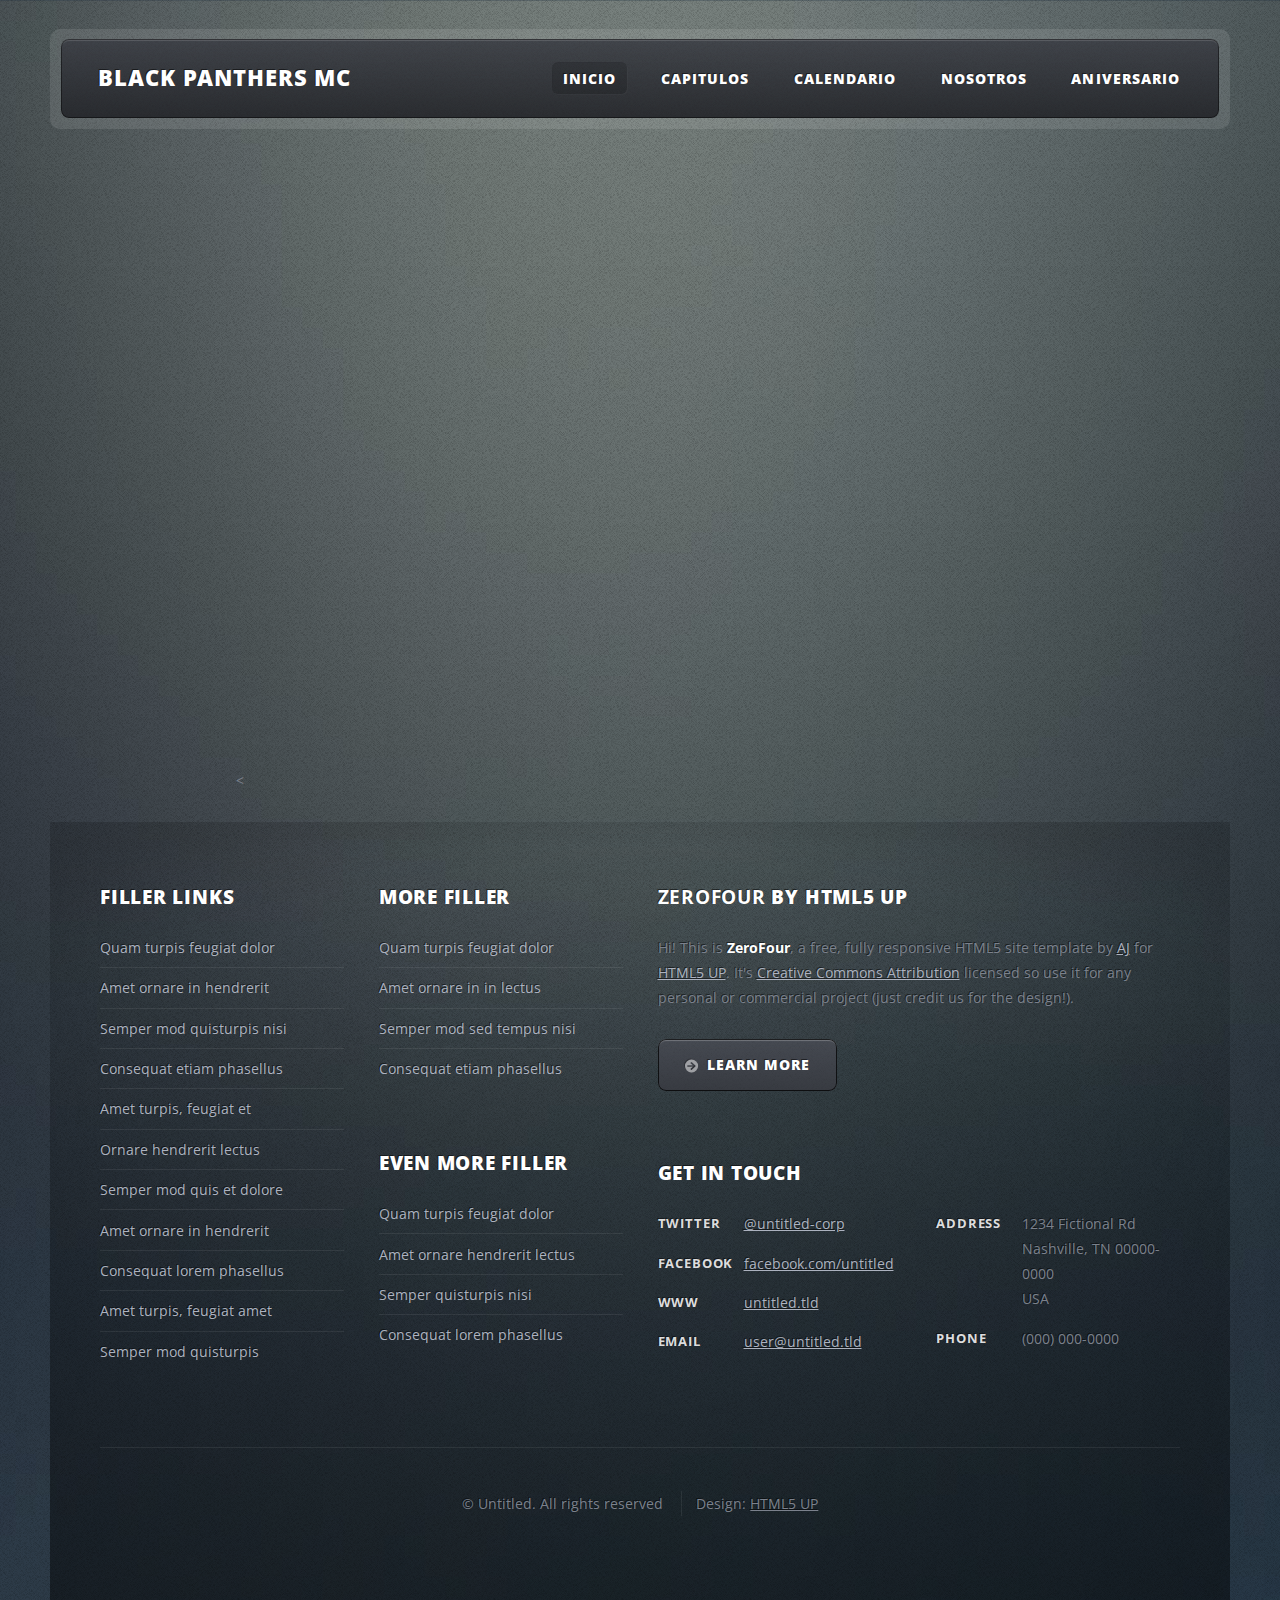
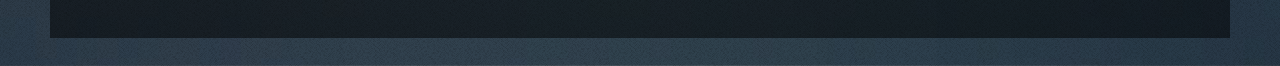
==== calendar.html @ 1bcfe1d2 "Agregando lo basico para publicar" ====
<!DOCTYPE HTML>
<!--
	ZeroFour by HTML5 UP
	html5up.net | @ajlkn
	Free for personal and commercial use under the CCA 3.0 license (html5up.net/license)
-->
<html>

<head>
    <title>Black Panthers MC</title>
    <meta charset="utf-8" />
    <meta name="viewport" content="width=device-width, initial-scale=1, user-scalable=no" />
    <link rel="stylesheet" href="assets/css/main.css" />
</head>

<body class="homepage is-preload">
    <div id="page-wrapper">

        <!-- Header -->
        <div id="header-wrapper">
            <div class="container">

                <!-- Header -->
                <header id="header">
                    <div class="inner">

                        <!-- Logo -->
                        <h1><a href="index.html" id="logo">BLACK PANTHERS MC</a></h1>

                        <!-- Nav -->
                        <nav id="nav">
                            <ul>
                                <li class="current_page_item"><a href="index.html">Inicio</a></li>
                                <li>
                                    <a href="#">Capitulos</a>
                                    <ul>
                                        <li><a href="#">Nacional</a></li>
                                        <li><a href="#">Estado de México</a></li>
                                        <li><a href="#">Jaltenco</a></li>
                                        <li><a href="#">Zumpango</a></li>
                                        <li><a href="#">Tultitlan</a></li>
                                        <li><a href="#">Cuautitlan Izcalli</a></li>
                                    </ul>
                                </li>
                                <li><a href="calendar.html">Calendario</a></li>
                                <li><a href="#">Nosotros</a></li>
                                <li><a href="#">Aniversario</a></li>
                            </ul>
                        </nav>

                    </div>
                </header>

                <!-- Banner -->
                <div id="banner">
                    <<iframe
                        src="https://calendar.google.com/calendar/embed?src=control.blackpanthersmc%40gmail.com&ctz=America%2FMexico_City"
                        style="border: 0" width="800" height="600" frameborder="0" scrolling="no"></iframe>
                </div>


                <!-- Footer Wrapper -->
                <div id="footer-wrapper">
                    <footer id="footer" class="container">
                        <div class="row">
                            <div class="col-3 col-6-medium col-12-small">

                                <!-- Links -->
                                <section>
                                    <h2>Filler Links</h2>
                                    <ul class="divided">
                                        <li><a href="#">Quam turpis feugiat dolor</a></li>
                                        <li><a href="#">Amet ornare in hendrerit </a></li>
                                        <li><a href="#">Semper mod quisturpis nisi</a></li>
                                        <li><a href="#">Consequat etiam phasellus</a></li>
                                        <li><a href="#">Amet turpis, feugiat et</a></li>
                                        <li><a href="#">Ornare hendrerit lectus</a></li>
                                        <li><a href="#">Semper mod quis et dolore</a></li>
                                        <li><a href="#">Amet ornare in hendrerit</a></li>
                                        <li><a href="#">Consequat lorem phasellus</a></li>
                                        <li><a href="#">Amet turpis, feugiat amet</a></li>
                                        <li><a href="#">Semper mod quisturpis</a></li>
                                    </ul>
                                </section>

                            </div>
                            <div class="col-3 col-6-medium col-12-small">

                                <!-- Links -->
                                <section>
                                    <h2>More Filler</h2>
                                    <ul class="divided">
                                        <li><a href="#">Quam turpis feugiat dolor</a></li>
                                        <li><a href="#">Amet ornare in in lectus</a></li>
                                        <li><a href="#">Semper mod sed tempus nisi</a></li>
                                        <li><a href="#">Consequat etiam phasellus</a></li>
                                    </ul>
                                </section>

                                <!-- Links -->
                                <section>
                                    <h2>Even More Filler</h2>
                                    <ul class="divided">
                                        <li><a href="#">Quam turpis feugiat dolor</a></li>
                                        <li><a href="#">Amet ornare hendrerit lectus</a></li>
                                        <li><a href="#">Semper quisturpis nisi</a></li>
                                        <li><a href="#">Consequat lorem phasellus</a></li>
                                    </ul>
                                </section>

                            </div>
                            <div class="col-6 col-12-medium imp-medium">

                                <!-- About -->
                                <section>
                                    <h2><strong>ZeroFour</strong> by HTML5 UP</h2>
                                    <p>Hi! This is <strong>ZeroFour</strong>, a free, fully responsive HTML5 site
                                        template by <a href="http://twitter.com/ajlkn">AJ</a> for <a
                                            href="http://html5up.net/">HTML5 UP</a>.
                                        It's <a href="http://html5up.net/license/">Creative Commons Attribution</a>
                                        licensed so use it for any personal or commercial project (just credit us
                                        for the design!).</p>
                                    <a href="#" class="button alt icon solid fa-arrow-circle-right">Learn More</a>
                                </section>

                                <!-- Contact -->
                                <section>
                                    <h2>Get in touch</h2>
                                    <div>
                                        <div class="row">
                                            <div class="col-6 col-12-small">
                                                <dl class="contact">
                                                    <dt>Twitter</dt>
                                                    <dd><a href="#">@untitled-corp</a></dd>
                                                    <dt>Facebook</dt>
                                                    <dd><a href="#">facebook.com/untitled</a></dd>
                                                    <dt>WWW</dt>
                                                    <dd><a href="#">untitled.tld</a></dd>
                                                    <dt>Email</dt>
                                                    <dd><a href="#">user@untitled.tld</a></dd>
                                                </dl>
                                            </div>
                                            <div class="col-6 col-12-small">
                                                <dl class="contact">
                                                    <dt>Address</dt>
                                                    <dd>
                                                        1234 Fictional Rd<br />
                                                        Nashville, TN 00000-0000<br />
                                                        USA
                                                    </dd>
                                                    <dt>Phone</dt>
                                                    <dd>(000) 000-0000</dd>
                                                </dl>
                                            </div>
                                        </div>
                                    </div>
                                </section>

                            </div>
                            <div class="col-12">
                                <div id="copyright">
                                    <ul class="menu">
                                        <li>&copy; Untitled. All rights reserved</li>
                                        <li>Design: <a href="http://html5up.net">HTML5 UP</a></li>
                                    </ul>
                                </div>
                            </div>
                        </div>
                    </footer>
                </div>

            </div>

            <!-- Scripts -->
            <script src="assets/js/jquery.min.js"></script>
            <script src="assets/js/jquery.dropotron.min.js"></script>
            <script src="assets/js/browser.min.js"></script>
            <script src="assets/js/breakpoints.min.js"></script>
            <script src="assets/js/util.js"></script>
            <script src="assets/js/main.js"></script>

</body>

</html>
---- assets/css/main.css ----
@import url("https://fonts.googleapis.com/css?family=Open+Sans:400,400italic,700,800");
@import url("fontawesome-all.min.css");

/*
	ZeroFour by HTML5 UP
	html5up.net | @ajlkn
	Free for personal and commercial use under the CCA 3.0 license (html5up.net/license)
*/

#containerlogo{
width: 75vw;
max-width: 500px;
min-width: 320px;
margin: auto;
}
#bpnlogo {
	width:100%;
	border-radius: 15px;
	box-shadow: 0px 3px 5px rgba(15, 15, 15, .5);
}

html, body, div, span, applet, object,
iframe, h1, h2, h3, h4, h5, h6, p, blockquote,
pre, a, abbr, acronym, address, big, cite,
code, del, dfn, em, img, ins, kbd, q, s, samp,
small, strike, strong, sub, sup, tt, var, b,
u, i, center, dl, dt, dd, ol, ul, li, fieldset,
form, label, legend, table, caption, tbody,
tfoot, thead, tr, th, td, article, aside,
canvas, details, embed, figure, figcaption,
footer, header, hgroup, menu, nav, output, ruby,
section, summary, time, mark, audio, video {
	margin: 0;
	padding: 0;
	border: 0;
	font-size: 100%;
	font: inherit;
	vertical-align: baseline;}

article, aside, details, figcaption, figure,
footer, header, hgroup, menu, nav, section {
	display: block;}

body {
	line-height: 1;
}

ol, ul {
	list-style: none;
}

blockquote, q {
	quotes: none;
}

	blockquote:before, blockquote:after, q:before, q:after {
		content: '';
		content: none;
	}

table {
	border-collapse: collapse;
	border-spacing: 0;
}

body {
	-webkit-text-size-adjust: none;
}

mark {
	background-color: transparent;
	color: inherit;
}

input::-moz-focus-inner {
	border: 0;
	padding: 0;
}

input, select, textarea {
	-moz-appearance: none;
	-webkit-appearance: none;
	-ms-appearance: none;
	appearance: none;
}

/* Basic */

	html {
		box-sizing: border-box;
	}

	*, *:before, *:after {
		box-sizing: inherit;
	}

	@-ms-viewport {
		width: device-width;
	}

	body {
		background: #303238 url("images/bg01.png");
	}

		body.is-preload * {
			-moz-transition: none !important;
			-webkit-transition: none !important;
			-ms-transition: none !important;
			transition: none !important;
			-moz-animation: none !important;
			-webkit-animation: none !important;
			-ms-animation: none !important;
			animation: none !important;
		}

	body, input, select, textarea {
		font-family: 'Open Sans', sans-serif;
		color: #7b818c;
		font-weight: 400;
		font-size: 11pt;
		line-height: 1.85em;
	}

	a {
		color: inherit;
		text-decoration: underline;
	}

		a:hover {
			text-decoration: none;
		}

	h1, h2, h3, h4, h5, h6 {
		text-transform: uppercase;
		font-weight: 800;
		letter-spacing: 0.04em;
		color: #404248;
		margin: 0 0 1em 0;
	}

	h1 a, h2 a, h3 a, h4 a, h5 a, h6 a {
		color: inherit;
		text-decoration: none;
		outline: 0;
	}

	h2 {
		font-size: 2em;
		margin: 0 0 1.5em 0;
		line-height: 1em;
	}

		h2.icon {
			line-height: 48px;
		}

			h2.icon:before {
				position: relative;
				top: 0.05em;
				margin-right: 0.5em;
				opacity: 0.25;
			}

	h3 {
		font-size: 1.35em;
		margin-top: 2em;
	}

	b, strong {
		color: #404248;
		font-weight: 700;
	}

	i, em {
		font-style: italic;
	}

	br.clear {
		clear: both;
	}

	sub {
		position: relative;
		top: 0.5em;
		font-size: 0.8em;
	}

	sup {
		position: relative;
		top: -0.5em;
		font-size: 0.8em;
	}

	hr {
		border: 0;
		border-top: solid 1px #ddd;
	}

	blockquote {
		border-left: solid 0.5em #ddd;
		padding: 1em 0 1em 2em;
		font-style: italic;
	}

	p, ul, ol, dl, table {
		margin-bottom: 2em;
	}

	.date {
		display: block;
		text-transform: uppercase;
		font-weight: 700;
		letter-spacing: 0.065em;
		font-size: 0.9em;
		color: #696969;
		margin: 0 0 0.25em 0;
	}

/* Container */

	.container {
		margin: 0 auto;
		max-width: calc(100% - 100px);
		width: 1200px;
	}

		@media screen and (max-width: 1280px) {

			.container {
				width: 100%;
			}

		}

		@media screen and (max-width: 980px) {

			.container {
				width: 100%;
			}

		}

		@media screen and (max-width: 736px) {

			.container {
				width: 100%;
				max-width: 100%;
			}

		}

/* Row */

	.row {
		display: flex;
		flex-wrap: wrap;
		box-sizing: border-box;
		align-items: stretch;
	}

		.row > * {
			box-sizing: border-box;
		}

		.row.gtr-uniform > * > :last-child {
			margin-bottom: 0;
		}

		.row.aln-left {
			justify-content: flex-start;
		}

		.row.aln-center {
			justify-content: center;
		}

		.row.aln-right {
			justify-content: flex-end;
		}

		.row.aln-top {
			align-items: flex-start;
		}

		.row.aln-middle {
			align-items: center;
		}

		.row.aln-bottom {
			align-items: flex-end;
		}

		.row > .imp {
			order: -1;
		}

		.row > .col-1 {
			width: 8.33333%;
		}

		.row > .off-1 {
			margin-left: 8.33333%;
		}

		.row > .col-2 {
			width: 16.66667%;
		}

		.row > .off-2 {
			margin-left: 16.66667%;
		}

		.row > .col-3 {
			width: 25%;
		}

		.row > .off-3 {
			margin-left: 25%;
		}

		.row > .col-4 {
			width: 33.33333%;
		}

		.row > .off-4 {
			margin-left: 33.33333%;
		}

		.row > .col-5 {
			width: 41.66667%;
		}

		.row > .off-5 {
			margin-left: 41.66667%;
		}

		.row > .col-6 {
			width: 50%;
		}

		.row > .off-6 {
			margin-left: 50%;
		}

		.row > .col-7 {
			width: 58.33333%;
		}

		.row > .off-7 {
			margin-left: 58.33333%;
		}

		.row > .col-8 {
			width: 66.66667%;
		}

		.row > .off-8 {
			margin-left: 66.66667%;
		}

		.row > .col-9 {
			width: 75%;
		}

		.row > .off-9 {
			margin-left: 75%;
		}

		.row > .col-10 {
			width: 83.33333%;
		}

		.row > .off-10 {
			margin-left: 83.33333%;
		}

		.row > .col-11 {
			width: 91.66667%;
		}

		.row > .off-11 {
			margin-left: 91.66667%;
		}

		.row > .col-12 {
			width: 100%;
		}

		.row > .off-12 {
			margin-left: 100%;
		}

		.row.gtr-0 {
			margin-top: 0px;
			margin-left: 0px;
		}

			.row.gtr-0 > * {
				padding: 0px 0 0 0px;
			}

			.row.gtr-0.gtr-uniform {
				margin-top: 0px;
			}

				.row.gtr-0.gtr-uniform > * {
					padding-top: 0px;
				}

		.row.gtr-25 {
			margin-top: -12.5px;
			margin-left: -12.5px;
		}

			.row.gtr-25 > * {
				padding: 12.5px 0 0 12.5px;
			}

			.row.gtr-25.gtr-uniform {
				margin-top: -12.5px;
			}

				.row.gtr-25.gtr-uniform > * {
					padding-top: 12.5px;
				}

		.row.gtr-50 {
			margin-top: -25px;
			margin-left: -25px;
		}

			.row.gtr-50 > * {
				padding: 25px 0 0 25px;
			}

			.row.gtr-50.gtr-uniform {
				margin-top: -25px;
			}

				.row.gtr-50.gtr-uniform > * {
					padding-top: 25px;
				}

		.row {
			margin-top: -50px;
			margin-left: -50px;
		}

			.row > * {
				padding: 50px 0 0 50px;
			}

			.row.gtr-uniform {
				margin-top: -50px;
			}

				.row.gtr-uniform > * {
					padding-top: 50px;
				}

		.row.gtr-150 {
			margin-top: -75px;
			margin-left: -75px;
		}

			.row.gtr-150 > * {
				padding: 75px 0 0 75px;
			}

			.row.gtr-150.gtr-uniform {
				margin-top: -75px;
			}

				.row.gtr-150.gtr-uniform > * {
					padding-top: 75px;
				}

		.row.gtr-200 {
			margin-top: -100px;
			margin-left: -100px;
		}

			.row.gtr-200 > * {
				padding: 100px 0 0 100px;
			}

			.row.gtr-200.gtr-uniform {
				margin-top: -100px;
			}

				.row.gtr-200.gtr-uniform > * {
					padding-top: 100px;
				}

		@media screen and (max-width: 1280px) {

			.row {
				display: flex;
				flex-wrap: wrap;
				box-sizing: border-box;
				align-items: stretch;
			}

				.row > * {
					box-sizing: border-box;
				}

				.row.gtr-uniform > * > :last-child {
					margin-bottom: 0;
				}

				.row.aln-left {
					justify-content: flex-start;
				}

				.row.aln-center {
					justify-content: center;
				}

				.row.aln-right {
					justify-content: flex-end;
				}

				.row.aln-top {
					align-items: flex-start;
				}

				.row.aln-middle {
					align-items: center;
				}

				.row.aln-bottom {
					align-items: flex-end;
				}

				.row > .imp-large {
					order: -1;
				}

				.row > .col-1-large {
					width: 8.33333%;
				}

				.row > .off-1-large {
					margin-left: 8.33333%;
				}

				.row > .col-2-large {
					width: 16.66667%;
				}

				.row > .off-2-large {
					margin-left: 16.66667%;
				}

				.row > .col-3-large {
					width: 25%;
				}

				.row > .off-3-large {
					margin-left: 25%;
				}

				.row > .col-4-large {
					width: 33.33333%;
				}

				.row > .off-4-large {
					margin-left: 33.33333%;
				}

				.row > .col-5-large {
					width: 41.66667%;
				}

				.row > .off-5-large {
					margin-left: 41.66667%;
				}

				.row > .col-6-large {
					width: 50%;
				}

				.row > .off-6-large {
					margin-left: 50%;
				}

				.row > .col-7-large {
					width: 58.33333%;
				}

				.row > .off-7-large {
					margin-left: 58.33333%;
				}

				.row > .col-8-large {
					width: 66.66667%;
				}

				.row > .off-8-large {
					margin-left: 66.66667%;
				}

				.row > .col-9-large {
					width: 75%;
				}

				.row > .off-9-large {
					margin-left: 75%;
				}

				.row > .col-10-large {
					width: 83.33333%;
				}

				.row > .off-10-large {
					margin-left: 83.33333%;
				}

				.row > .col-11-large {
					width: 91.66667%;
				}

				.row > .off-11-large {
					margin-left: 91.66667%;
				}

				.row > .col-12-large {
					width: 100%;
				}

				.row > .off-12-large {
					margin-left: 100%;
				}

				.row.gtr-0 {
					margin-top: 0px;
					margin-left: 0px;
				}

					.row.gtr-0 > * {
						padding: 0px 0 0 0px;
					}

					.row.gtr-0.gtr-uniform {
						margin-top: 0px;
					}

						.row.gtr-0.gtr-uniform > * {
							padding-top: 0px;
						}

				.row.gtr-25 {
					margin-top: -8.75px;
					margin-left: -8.75px;
				}

					.row.gtr-25 > * {
						padding: 8.75px 0 0 8.75px;
					}

					.row.gtr-25.gtr-uniform {
						margin-top: -8.75px;
					}

						.row.gtr-25.gtr-uniform > * {
							padding-top: 8.75px;
						}

				.row.gtr-50 {
					margin-top: -17.5px;
					margin-left: -17.5px;
				}

					.row.gtr-50 > * {
						padding: 17.5px 0 0 17.5px;
					}

					.row.gtr-50.gtr-uniform {
						margin-top: -17.5px;
					}

						.row.gtr-50.gtr-uniform > * {
							padding-top: 17.5px;
						}

				.row {
					margin-top: -35px;
					margin-left: -35px;
				}

					.row > * {
						padding: 35px 0 0 35px;
					}

					.row.gtr-uniform {
						margin-top: -35px;
					}

						.row.gtr-uniform > * {
							padding-top: 35px;
						}

				.row.gtr-150 {
					margin-top: -52.5px;
					margin-left: -52.5px;
				}

					.row.gtr-150 > * {
						padding: 52.5px 0 0 52.5px;
					}

					.row.gtr-150.gtr-uniform {
						margin-top: -52.5px;
					}

						.row.gtr-150.gtr-uniform > * {
							padding-top: 52.5px;
						}

				.row.gtr-200 {
					margin-top: -70px;
					margin-left: -70px;
				}

					.row.gtr-200 > * {
						padding: 70px 0 0 70px;
					}

					.row.gtr-200.gtr-uniform {
						margin-top: -70px;
					}

						.row.gtr-200.gtr-uniform > * {
							padding-top: 70px;
						}

		}

		@media screen and (max-width: 980px) {

			.row {
				display: flex;
				flex-wrap: wrap;
				box-sizing: border-box;
				align-items: stretch;
			}

				.row > * {
					box-sizing: border-box;
				}

				.row.gtr-uniform > * > :last-child {
					margin-bottom: 0;
				}

				.row.aln-left {
					justify-content: flex-start;
				}

				.row.aln-center {
					justify-content: center;
				}

				.row.aln-right {
					justify-content: flex-end;
				}

				.row.aln-top {
					align-items: flex-start;
				}

				.row.aln-middle {
					align-items: center;
				}

				.row.aln-bottom {
					align-items: flex-end;
				}

				.row > .imp-medium {
					order: -1;
				}

				.row > .col-1-medium {
					width: 8.33333%;
				}

				.row > .off-1-medium {
					margin-left: 8.33333%;
				}

				.row > .col-2-medium {
					width: 16.66667%;
				}

				.row > .off-2-medium {
					margin-left: 16.66667%;
				}

				.row > .col-3-medium {
					width: 25%;
				}

				.row > .off-3-medium {
					margin-left: 25%;
				}

				.row > .col-4-medium {
					width: 33.33333%;
				}

				.row > .off-4-medium {
					margin-left: 33.33333%;
				}

				.row > .col-5-medium {
					width: 41.66667%;
				}

				.row > .off-5-medium {
					margin-left: 41.66667%;
				}

				.row > .col-6-medium {
					width: 50%;
				}

				.row > .off-6-medium {
					margin-left: 50%;
				}

				.row > .col-7-medium {
					width: 58.33333%;
				}

				.row > .off-7-medium {
					margin-left: 58.33333%;
				}

				.row > .col-8-medium {
					width: 66.66667%;
				}

				.row > .off-8-medium {
					margin-left: 66.66667%;
				}

				.row > .col-9-medium {
					width: 75%;
				}

				.row > .off-9-medium {
					margin-left: 75%;
				}

				.row > .col-10-medium {
					width: 83.33333%;
				}

				.row > .off-10-medium {
					margin-left: 83.33333%;
				}

				.row > .col-11-medium {
					width: 91.66667%;
				}

				.row > .off-11-medium {
					margin-left: 91.66667%;
				}

				.row > .col-12-medium {
					width: 100%;
				}

				.row > .off-12-medium {
					margin-left: 100%;
				}

				.row.gtr-0 {
					margin-top: 0px;
					margin-left: 0px;
				}

					.row.gtr-0 > * {
						padding: 0px 0 0 0px;
					}

					.row.gtr-0.gtr-uniform {
						margin-top: 0px;
					}

						.row.gtr-0.gtr-uniform > * {
							padding-top: 0px;
						}

				.row.gtr-25 {
					margin-top: -12.5px;
					margin-left: -12.5px;
				}

					.row.gtr-25 > * {
						padding: 12.5px 0 0 12.5px;
					}

					.row.gtr-25.gtr-uniform {
						margin-top: -12.5px;
					}

						.row.gtr-25.gtr-uniform > * {
							padding-top: 12.5px;
						}

				.row.gtr-50 {
					margin-top: -25px;
					margin-left: -25px;
				}

					.row.gtr-50 > * {
						padding: 25px 0 0 25px;
					}

					.row.gtr-50.gtr-uniform {
						margin-top: -25px;
					}

						.row.gtr-50.gtr-uniform > * {
							padding-top: 25px;
						}

				.row {
					margin-top: -50px;
					margin-left: -50px;
				}

					.row > * {
						padding: 50px 0 0 50px;
					}

					.row.gtr-uniform {
						margin-top: -50px;
					}

						.row.gtr-uniform > * {
							padding-top: 50px;
						}

				.row.gtr-150 {
					margin-top: -75px;
					margin-left: -75px;
				}

					.row.gtr-150 > * {
						padding: 75px 0 0 75px;
					}

					.row.gtr-150.gtr-uniform {
						margin-top: -75px;
					}

						.row.gtr-150.gtr-uniform > * {
							padding-top: 75px;
						}

				.row.gtr-200 {
					margin-top: -100px;
					margin-left: -100px;
				}

					.row.gtr-200 > * {
						padding: 100px 0 0 100px;
					}

					.row.gtr-200.gtr-uniform {
						margin-top: -100px;
					}

						.row.gtr-200.gtr-uniform > * {
							padding-top: 100px;
						}

		}

		@media screen and (max-width: 736px) {

			.row {
				display: flex;
				flex-wrap: wrap;
				box-sizing: border-box;
				align-items: stretch;
			}

				.row > * {
					box-sizing: border-box;
				}

				.row.gtr-uniform > * > :last-child {
					margin-bottom: 0;
				}

				.row.aln-left {
					justify-content: flex-start;
				}

				.row.aln-center {
					justify-content: center;
				}

				.row.aln-right {
					justify-content: flex-end;
				}

				.row.aln-top {
					align-items: flex-start;
				}

				.row.aln-middle {
					align-items: center;
				}

				.row.aln-bottom {
					align-items: flex-end;
				}

				.row > .imp-small {
					order: -1;
				}

				.row > .col-1-small {
					width: 8.33333%;
				}

				.row > .off-1-small {
					margin-left: 8.33333%;
				}

				.row > .col-2-small {
					width: 16.66667%;
				}

				.row > .off-2-small {
					margin-left: 16.66667%;
				}

				.row > .col-3-small {
					width: 25%;
				}

				.row > .off-3-small {
					margin-left: 25%;
				}

				.row > .col-4-small {
					width: 33.33333%;
				}

				.row > .off-4-small {
					margin-left: 33.33333%;
				}

				.row > .col-5-small {
					width: 41.66667%;
				}

				.row > .off-5-small {
					margin-left: 41.66667%;
				}

				.row > .col-6-small {
					width: 50%;
				}

				.row > .off-6-small {
					margin-left: 50%;
				}

				.row > .col-7-small {
					width: 58.33333%;
				}

				.row > .off-7-small {
					margin-left: 58.33333%;
				}

				.row > .col-8-small {
					width: 66.66667%;
				}

				.row > .off-8-small {
					margin-left: 66.66667%;
				}

				.row > .col-9-small {
					width: 75%;
				}

				.row > .off-9-small {
					margin-left: 75%;
				}

				.row > .col-10-small {
					width: 83.33333%;
				}

				.row > .off-10-small {
					margin-left: 83.33333%;
				}

				.row > .col-11-small {
					width: 91.66667%;
				}

				.row > .off-11-small {
					margin-left: 91.66667%;
				}

				.row > .col-12-small {
					width: 100%;
				}

				.row > .off-12-small {
					margin-left: 100%;
				}

				.row.gtr-0 {
					margin-top: 0px;
					margin-left: 0px;
				}

					.row.gtr-0 > * {
						padding: 0px 0 0 0px;
					}

					.row.gtr-0.gtr-uniform {
						margin-top: 0px;
					}

						.row.gtr-0.gtr-uniform > * {
							padding-top: 0px;
						}

				.row.gtr-25 {
					margin-top: -2.5px;
					margin-left: -2.5px;
				}

					.row.gtr-25 > * {
						padding: 2.5px 0 0 2.5px;
					}

					.row.gtr-25.gtr-uniform {
						margin-top: -2.5px;
					}

						.row.gtr-25.gtr-uniform > * {
							padding-top: 2.5px;
						}

				.row.gtr-50 {
					margin-top: -5px;
					margin-left: -5px;
				}

					.row.gtr-50 > * {
						padding: 5px 0 0 5px;
					}

					.row.gtr-50.gtr-uniform {
						margin-top: -5px;
					}

						.row.gtr-50.gtr-uniform > * {
							padding-top: 5px;
						}

				.row {
					margin-top: -10px;
					margin-left: -10px;
				}

					.row > * {
						padding: 10px 0 0 10px;
					}

					.row.gtr-uniform {
						margin-top: -10px;
					}

						.row.gtr-uniform > * {
							padding-top: 10px;
						}

				.row.gtr-150 {
					margin-top: -15px;
					margin-left: -15px;
				}

					.row.gtr-150 > * {
						padding: 15px 0 0 15px;
					}

					.row.gtr-150.gtr-uniform {
						margin-top: -15px;
					}

						.row.gtr-150.gtr-uniform > * {
							padding-top: 15px;
						}

				.row.gtr-200 {
					margin-top: -20px;
					margin-left: -20px;
				}

					.row.gtr-200 > * {
						padding: 20px 0 0 20px;
					}

					.row.gtr-200.gtr-uniform {
						margin-top: -20px;
					}

						.row.gtr-200.gtr-uniform > * {
							padding-top: 20px;
						}

		}

/* Section/Article */

	section, article {
		margin-bottom: 5em;
	}

	section > :last-child,
	article > :last-child,
	section:last-child,
	article:last-child {
		margin-bottom: 0;
	}

	header {
		margin: 0 0 2em 0;
	}

		header h2, header h3 {
			margin: 0 0 0.25em 0;
		}

		header p {
			display: block;
			text-transform: uppercase;
			font-weight: 700;
			letter-spacing: 0.065em;
			font-size: 0.9em;
			color: #696969;
			margin: 0;
		}

			header p strong {
				color: #404248;
				font-weight: 800;
			}

	footer {
		margin: 2.5em 0 0 0;
	}

	header.major {
		border-bottom: solid 1px #dbdbdb;
		margin: 0 0 3em 0;
	}

		header.major:after {
			content: '';
			display: block;
			border-top: solid 1px #dbdbdb;
			height: 8px;
		}

		header.major h2, header.major h3 {
			margin: 0 0 1.2em 0;
		}

		header.major p {
			margin: 0 0 1.5em 0;
			position: relative;
			top: -1em;
		}

/* Forms */

	form label {
		display: block;
		text-transform: uppercase;
		font-weight: 800;
		letter-spacing: 0.04em;
		color: #404248;
		margin: 0 0 1em 0;
		font-size: 0.8em;
	}

	form input[type="text"],
	form input[type="email"],
	form input[type="password"],
	form select,
	form textarea {
		-webkit-appearance: none;
		display: block;
		width: 100%;
		border-radius: 8px;
		border: solid 1px #eee;
	}

	form input[type="text"]:focus,
	form input[type="email"]:focus,
	form input[type="password"]:focus,
	form select:focus,
	form textarea:focus {
		box-shadow: 0 0 2px 1px #4091bf;
	}

	form input[type="text"],
	form input[type="email"],
	form input[type="password"] {
		line-height: 3em;
		padding: 0 1em;
	}

	form select {
		line-height: 3em;
		padding: 0 1em;
	}

	form textarea {
		min-height: 9em;
		padding: 1em;
	}

	form ::-webkit-input-placeholder,
	form :-moz-placeholder,
	form ::-moz-placeholder,
	form :-ms-input-placeholder {
		color: #555 !important;
	}

	form ::-moz-focus-inner {
		border: 0;
	}

/* Tables */

	table {
		width: 100%;
	}

		table.default {
			width: 100%;
		}

			table.default tr {
				border-top: solid 1px #eee;
			}

				table.default tr:first-child {
					border-top: 0;
				}

			table.default td {
				padding: 0.5em 1em 0.5em 1em;
			}

			table.default th {
				text-align: left;
				padding: 0.5em 1em 0.5em 1em;
				text-transform: uppercase;
				font-weight: 800;
				letter-spacing: 0.04em;
				margin: 0 0 1em 0;
				font-size: 0.8em;
			}

			table.default thead {
				background: #404248;
				color: #fff;
			}

/* Image */

	.image {
		position: relative;
		display: inline-block;
	}

		.image img {
			display: block;
			width: 100%;
			border-radius: 8px;
		}

		.image:before {
			content: '';
			display: block;
			position: absolute;
			left: 0;
			top: 0;
			background: url("images/bg01.png");
			width: 100%;
			height: 100%;
			opacity: 0.75;
		}

		.image.fit {
			display: block;
			width: 100%;
		}

		.image.featured {
			display: block;
			width: 100%;
			margin: 0 0 2.5em 0;
		}

		.image.left {
			float: left;
			margin: 0 2em 2em 0;
		}

		.image.centered {
			display: block;
			margin: 0 0 2.5em 0;
		}

			.image.centered img {
				margin: 0 auto;
				width: auto;
			}

/* Button */

	input[type="button"],
	input[type="submit"],
	input[type="reset"],
	button,
	.button {
		background-image: -moz-linear-gradient(top, rgba(0, 0, 0, 0), rgba(0, 0, 0, 0.2)), url("images/bg02.png");
		background-image: -webkit-linear-gradient(top, rgba(0, 0, 0, 0), rgba(0, 0, 0, 0.2)), url("images/bg02.png");
		background-image: -ms-linear-gradient(top, rgba(0, 0, 0, 0), rgba(0, 0, 0, 0.2)), url("images/bg02.png");
		background-image: linear-gradient(top, rgba(0, 0, 0, 0), rgba(0, 0, 0, 0.2)), url("images/bg02.png");
		-moz-transition: background-color 0.2s ease-in-out;
		-webkit-transition: background-color 0.2s ease-in-out;
		-ms-transition: background-color 0.2s ease-in-out;
		transition: background-color 0.2s ease-in-out;
		-webkit-appearance: none;
		position: relative;
		display: inline-block;
		background-color: #4091bf;
		border-radius: 8px;
		box-shadow: inset 0px 0px 0px 1px rgba(0, 0, 0, 0.35), inset 0px 2px 1px 0px rgba(255, 255, 255, 0.35);
		text-shadow: -1px -1px 0 rgba(0, 0, 0, 0.5);
		color: #fff !important;
		text-decoration: none;
		text-transform: uppercase;
		font-weight: 800;
		font-size: 0.95em;
		letter-spacing: 0.075em;
		padding: 1em 2em;
		outline: 0;
		border: 0;
		white-space: nowrap;
		cursor: pointer;
	}

		input[type="button"].icon:before,
		input[type="submit"].icon:before,
		input[type="reset"].icon:before,
		button.icon:before,
		.button.icon:before {
			opacity: 0.5;
			margin-right: 0.5em;
			position: relative;
			top: 0.05em;
		}

		input[type="button"]:hover,
		input[type="submit"]:hover,
		input[type="reset"]:hover,
		button:hover,
		.button:hover {
			background-color: #50a1cf;
		}

		input[type="button"]:active,
		input[type="submit"]:active,
		input[type="reset"]:active,
		button:active,
		.button:active {
			background-color: #3081af;
		}

		input[type="button"].medium,
		input[type="submit"].medium,
		input[type="reset"].medium,
		button.medium,
		.button.medium {
			font-size: 1.25em;
			padding: 1em 2.25em;
		}

		input[type="button"].large,
		input[type="submit"].large,
		input[type="reset"].large,
		button.large,
		.button.large {
			font-size: 1.5em;
			padding: 1em 2.25em;
		}

		input[type="button"].alt,
		input[type="submit"].alt,
		input[type="reset"].alt,
		button.alt,
		.button.alt {
			background-color: #464a52;
		}

			input[type="button"].alt:hover,
			input[type="submit"].alt:hover,
			input[type="reset"].alt:hover,
			button.alt:hover,
			.button.alt:hover {
				background-color: #565a62;
			}

			input[type="button"].alt:active,
			input[type="submit"].alt:active,
			input[type="reset"].alt:active,
			button.alt:active,
			.button.alt:active {
				background-color: #363a42;
			}

/* List */

	dl.contact dt {
		display: block;
		text-transform: uppercase;
		font-weight: 700;
		letter-spacing: 0.065em;
		font-size: 0.9em;
		color: #696969;
		float: left;
		width: 6em;
	}

	dl.contact dd {
		margin: 0 0 1em 6em;
	}

	ul.default {
		list-style: disc;
		padding-left: 1em;
	}

		ul.default li {
			padding-left: 0.5em;
		}

	ul.actions li {
		display: inline-block;
		padding: 0 0 0 0.25em;
		margin: 0 0 0 0.25em;
	}

		ul.actions li:first-child {
			margin-left: 0;
			padding-left: 0;
		}

	ul.menu li {
		border-left: solid 1px #eee;
		display: inline-block;
		padding: 0 0 0 1em;
		margin: 0 0 0 1em;
	}

		ul.menu li:first-child {
			border-left: 0;
			margin-left: 0;
			padding-left: 0;
		}

	ul.divided li {
		border-top: solid 1px #eee;
		padding: 0.5em 0 0 0;
		margin: 0.5em 0 0 0;
	}

		ul.divided li:first-child {
			border-top: 0 !important;
			padding-top: 0 !important;
			margin-top: 0 !important;
		}

	ol.default {
		list-style: decimal;
		padding-left: 1.25em;
	}

		ol.default li {
			padding-left: 0.25em;
		}

/* Box */

	.box.excerpt {
		position: relative;
		overflow: hidden;
	}

		.box.excerpt header {
			margin: 0 0 1em 0;
		}

		.box.excerpt .image, .box.excerpt p {
			margin-bottom: 0;
		}

	.box.feature1 {
		text-align: center;
	}

		.box.feature1 header {
			margin-bottom: 3em;
		}

			.box.feature1 header.first h2 {
				font-size: 2.5em;
			}

			.box.feature1 header.first p {
				font-size: 1.2em;
			}

			.box.feature1 header.second {
				position: relative;
				display: inline-block;
				text-align: left;
				margin: 0 auto;
				white-space: nowrap;
				left: 24px;
			}

				.box.feature1 header.second p {
					line-height: 1em;
				}

				.box.feature1 header.second:before {
					font-size: 48px;
					position: absolute;
					right: 100%;
					margin-right: 18px;
					opacity: 0.5;
					bottom: -4px;
				}

	.box.feature2 {
		text-align: center;
	}

	.box.article-list article {
		border-bottom: solid 1px #dbdbdb;
		margin: 0 0 2.75em 0;
		padding: 0 0 2.75em 0;
	}

		.box.article-list article:last-child {
			border-bottom: 0;
			margin-bottom: 0;
			padding-bottom: 0;
		}

/* Icons */

	.icon {
		text-decoration: none;
		text-decoration: none;
	}

		.icon:before {
			-moz-osx-font-smoothing: grayscale;
			-webkit-font-smoothing: antialiased;
			display: inline-block;
			font-style: normal;
			font-variant: normal;
			text-rendering: auto;
			line-height: 1;
			text-transform: none !important;
			font-family: 'Font Awesome 5 Free';
			font-weight: 400;
		}

		.icon.solid:before {
			font-weight: 900;
		}

		.icon.brands:before {
			font-family: 'Font Awesome 5 Brands';
		}

		.icon > .label {
			display: none;
		}

/* Nav */

	#nav {
		position: absolute;
		right: 2em;
		top: 0;
		line-height: 5.5em;
	}

		#nav > ul > li {
			float: left;
			padding: 0 0.8em 0 0.8em;
		}

			#nav > ul > li > a, #nav > ul > li > span {
				color: #fff;
				text-decoration: none;
				text-transform: uppercase;
				font-weight: 800;
				font-size: 0.95em;
				letter-spacing: 0.075em;
				padding: 0.5em 0.8em 0.5em 0.8em;
				border-radius: 6px;
				outline: 0;
			}

			#nav > ul > li.active > a,
			#nav > ul > li.current_page_item > a,
			#nav > ul > li.active > span,
			#nav > ul > li.current_page_item > span {
				background: rgba(0, 0, 0, 0.15);
				box-shadow: inset 1px 1px 0px 0px rgba(0, 0, 0, 0.025), 1px 1px 0px 0px rgba(255, 255, 255, 0.025);
			}

			#nav > ul > li:last-child {
				padding-right: 0;
			}

			#nav > ul > li > ul {
				display: none;
			}

	.dropotron {
		background-image: -moz-linear-gradient(top, rgba(0, 0, 0, 0.35), rgba(0, 0, 0, 0)), url("images/bg02.png");
		background-image: -webkit-linear-gradient(top, rgba(0, 0, 0, 0.35), rgba(0, 0, 0, 0)), url("images/bg02.png");
		background-image: -ms-linear-gradient(top, rgba(0, 0, 0, 0.35), rgba(0, 0, 0, 0)), url("images/bg02.png");
		background-image: linear-gradient(top, rgba(0, 0, 0, 0.35), rgba(0, 0, 0, 0)), url("images/bg02.png");
		position: relative;
		background-color: #3B3E45;
		background-color: rgba(59, 62, 69, 0.9);
		border-radius: 8px;
		box-shadow: inset 0px 0px 0px 1px rgba(0, 0, 0, 0.5), inset 0px 0px 0px 2px rgba(255, 255, 255, 0.075), inset 0px 2px 1px 0px rgba(255, 255, 255, 0.2), 0px 2px 14px 0px rgba(0, 0, 0, 0.4);
		text-shadow: -1px -1px 0 rgba(0, 0, 0, 0.5);
		padding: 1.5em;
		line-height: 2.5em;
		min-width: 15em;
	}

		.dropotron.level-0 {
			border-top-left-radius: 0;
			border-top-right-radius: 0;
			margin-top: -2px;
			box-shadow: inset 0px 0px 0px 1px rgba(0, 0, 0, 0.5), inset 0px 0px 0px 2px rgba(255, 255, 255, 0.075), 0px 2px 14px 0px rgba(0, 0, 0, 0.4);
		}

		.dropotron a, .dropotron span {
			color: #aaa;
			text-decoration: none;
			text-transform: uppercase;
			font-weight: 800;
			font-size: 0.8em;
			letter-spacing: 0.075em;
			outline: 0;
		}

		.dropotron li:hover > a, .dropotron li:hover > span {
			color: #fff;
		}

/* Banner */

	#banner {
		text-align: center;
		width: 940px;
		margin: 0 auto;
		overflow: hidden;
		padding: 2em 0 2em 0;
	}

		#banner h2 {
			border: solid 1px rgba(255, 255, 255, 0.25);
			border-left: 0;
			border-right: 0;
			color: #fff;
			color: rgba(255, 255, 255, 0.75);
			font-size: 2.35em;
			font-weight: 700;
			line-height: 1.3em;
			margin: 0 0 0.5em 0;
		}

			#banner h2 strong {
				font-weight: 800;
				color: inherit;
			}

			#banner h2:before {
				content: '';
				display: block;
				border-top: solid 1px;
				border-color: #888;
				border-color: rgba(255, 255, 255, 0.25);
				margin: 10px 0 0.25em 0;
			}

			#banner h2:after {
				content: '';
				display: block;
				border-bottom: solid 1px;
				border-color: #888;
				border-color: rgba(255, 255, 255, 0.25);
				margin: 0.25em 0 5px 0;
			}

		#banner p {
			text-transform: uppercase;
			color: #fff;
			color: rgba(255, 255, 255, 0.75);
			font-size: 1.5em;
			font-weight: 700;
			line-height: 1.3em;
			letter-spacing: 0.04em;
			float: left;
			text-align: right;
			width: 60%;
			line-height: 1.5em;
			margin: 0;
		}

/* Sidebar */

	#sidebar h2 {
		font-size: 1.5em;
	}

/* Wrappers */

	#header-wrapper {
		background: url("images/bg01.png"), url("../../images/header.jpg");
		background-position: top left, center center;
		background-size: auto, cover;
		padding: 3em 0;
	}

	#main-wrapper {
		background: #fff;
	}

	#footer-wrapper {
		background-image: -moz-linear-gradient(top, rgba(0, 0, 0, 0), rgba(0, 0, 0, 0.5)), url("images/bg03.png"), url("images/bg02.png");
		background-image: -webkit-linear-gradient(top, rgba(0, 0, 0, 0), rgba(0, 0, 0, 0.5)), url("images/bg03.png"), url("images/bg02.png");
		background-image: -ms-linear-gradient(top, rgba(0, 0, 0, 0), rgba(0, 0, 0, 0.5)), url("images/bg03.png"), url("images/bg02.png");
		background-image: linear-gradient(top, rgba(0, 0, 0, 0), rgba(0, 0, 0, 0.5)), url("images/bg03.png"), url("images/bg02.png");
		position: relative;
		background-repeat: repeat-x, no-repeat, repeat;
		background-size: 100% 100%, 100% 15em, auto auto;
		background-position: top left, top center, top left;
		padding: 7em 0 7em 0;
	}

	.wrapper {
		padding: 7em 0 7em 0;
	}

		.wrapper > .inner {
			position: relative;
			z-index: 2;
		}

		.wrapper.style1 {
			position: relative;
			text-shadow: 1px 1px 0 #fff;
			background-color: #fff;
			background-image: url("images/bg03.png"), url("images/bg04.png"), url("images/bg02.png");
			background-repeat: no-repeat, no-repeat, repeat;
			background-size: 100% 15em, 100% 15em, auto auto;
			background-position: top center, bottom center, top left;
		}

		.wrapper.style3 {
			position: relative;
			text-shadow: 1px 1px 0 #fff;
			background-color: #fff;
			background-image: url("images/bg03.png"), url("images/bg02.png");
			background-repeat: no-repeat, repeat;
			background-size: 100% 15em, auto auto;
			background-position: top center, top left;
		}

/* Header */

	#header {
		position: relative;
		border-radius: 10px;
		background: rgba(255, 255, 255, 0.1);
		padding: 0.75em;
		margin-bottom: 0;
	}

		#header .inner {
			background-image: -moz-linear-gradient(top, rgba(0, 0, 0, 0), rgba(0, 0, 0, 0.35)), url("images/bg02.png");
			background-image: -webkit-linear-gradient(top, rgba(0, 0, 0, 0), rgba(0, 0, 0, 0.35)), url("images/bg02.png");
			background-image: -ms-linear-gradient(top, rgba(0, 0, 0, 0), rgba(0, 0, 0, 0.35)), url("images/bg02.png");
			background-image: linear-gradient(top, rgba(0, 0, 0, 0), rgba(0, 0, 0, 0.35)), url("images/bg02.png");
			position: relative;
			height: 5.5em;
			background-color: #3B3E45;
			background-color: rgba(59, 62, 69, 0.9);
			border-radius: 8px;
			box-shadow: inset 0px 0px 0px 1px rgba(0, 0, 0, 0.45), inset 0px 2px 1px 0px rgba(255, 255, 255, 0.15);
			text-shadow: -1px -1px 0 rgba(0, 0, 0, 0.5);
		}

		#header h1 {
			position: absolute;
			left: 1.75em;
			top: 50%;
			margin-top: -0.65em;
			font-size: 1.5em;
			color: #fff;
		}

/* Footer */

	#footer {
		margin-bottom: 0;
		text-shadow: -1px -1px 0 rgba(0, 0, 0, 0.5);
		position: relative;
		z-index: 2;
	}

		#footer h2 {
			font-size: 1.35em;
			color: #fff;
		}

		#footer strong {
			color: #fff;
		}

		#footer a {
			color: #acb2bf;
		}

		#footer .button.alt {
			box-shadow: inset 0px 0px 0px 1px rgba(0, 0, 0, 0.75), inset 0px 2px 1px 0px rgba(255, 255, 255, 0.25);
		}

		#footer ul.divided li, #footer ul.menu li {
			border-color: #444;
			border-color: rgba(255, 255, 255, 0.075);
		}

		#footer ul.divided li a {
			text-decoration: none;
		}

		#footer ul.menu {
			margin: 0;
		}

		#footer dl.contact dt {
			color: #ddd;
		}

	#copyright {
		border-top: solid 1px;
		border-color: #444;
		border-color: rgba(255, 255, 255, 0.075);
		text-align: center;
		margin-top: 2em;
		padding: 3em 0 4em 0;
		color: inherit;
	}

		#copyright a {
			color: inherit;
		}

/* Large */

	@media screen and (max-width: 1280px) {

		/* Basic */

			body {
				line-height: 1.75em;
				font-size: 10.75pt;
			}

			input, select, textarea {
				line-height: 1.75em;
				font-size: 10.75pt;
			}

		/* Wrappers */

			#header-wrapper {
				padding: 2em 0;
			}

			body.homepage #header-wrapper {
				height: auto;
			}

			#footer-wrapper {
				padding: 4.5em 0 4.5em 0;
			}

			.wrapper {
				padding: 4.5em 0 4.5em 0;
			}

		/* Banner */

			#banner {
				width: 100%;
				padding: 4em 0 2em 0;
			}

				#banner h2 {
					font-size: 2.2em;
					line-height: 1.3em;
					margin: 0 0 1em 0;
				}

				#banner p {
					font-size: 1.25em;
					line-height: 1.75em;
					letter-spacing: 0.04em;
					float: none;
					text-align: center;
					width: 100%;
					margin: 0 0 2em 0;
				}

	}

/* Medium */

	#navPanel, #titleBar {
		display: none;
	}

	@media screen and (max-width: 980px) {

		/* Basic */

			html, body {
				overflow-x: hidden;
			}

		/* Box */

			.box.feature2 section {
				margin: 1em 0;
			}

		/* Nav */

			#page-wrapper {
				-moz-backface-visibility: hidden;
				-webkit-backface-visibility: hidden;
				-ms-backface-visibility: hidden;
				backface-visibility: hidden;
				-moz-transition: -moz-transform 0.5s ease;
				-webkit-transition: -webkit-transform 0.5s ease;
				-ms-transition: -ms-transform 0.5s ease;
				transition: transform 0.5s ease;
				padding-bottom: 1px;
			}

			#titleBar {
				-moz-backface-visibility: hidden;
				-webkit-backface-visibility: hidden;
				-ms-backface-visibility: hidden;
				backface-visibility: hidden;
				background-image: -moz-linear-gradient(top, rgba(0, 0, 0, 0), rgba(0, 0, 0, 0.35)), url("images/bg02.png");
				background-image: -webkit-linear-gradient(top, rgba(0, 0, 0, 0), rgba(0, 0, 0, 0.35)), url("images/bg02.png");
				background-image: -ms-linear-gradient(top, rgba(0, 0, 0, 0), rgba(0, 0, 0, 0.35)), url("images/bg02.png");
				background-image: linear-gradient(top, rgba(0, 0, 0, 0), rgba(0, 0, 0, 0.35)), url("images/bg02.png");
				-moz-transition: -moz-transform 0.5s ease;
				-webkit-transition: -webkit-transform 0.5s ease;
				-ms-transition: -ms-transform 0.5s ease;
				transition: transform 0.5s ease;
				background-color: rgba(59, 62, 69, 0.9);
				box-shadow: inset 0px 0px 0px 1px rgba(0, 0, 0, 0.5), inset 0px 0px 0px 2px rgba(255, 255, 255, 0.075), 0px 1px 6px 0px rgba(0, 0, 0, 0.35);
				display: block;
				height: 44px;
				left: 0;
				position: fixed;
				text-shadow: -1px -1px 0 black;
				top: 0;
				width: 100%;
				z-index: 10001;
			}

				#titleBar .title {
					display: block;
					text-transform: uppercase;
					font-weight: 800;
					letter-spacing: 0.04em;
					color: #fff;
					line-height: 44px;
					text-align: center;
				}

				#titleBar .toggle {
					text-decoration: none;
					position: absolute;
					left: 0;
					top: 0;
					width: 60px;
					height: 44px;
					opacity: 0.25;
				}

					#titleBar .toggle:before {
						-moz-osx-font-smoothing: grayscale;
						-webkit-font-smoothing: antialiased;
						display: inline-block;
						font-style: normal;
						font-variant: normal;
						text-rendering: auto;
						line-height: 1;
						text-transform: none !important;
						font-family: 'Font Awesome 5 Free';
						font-weight: 900;
					}

					#titleBar .toggle:before {
						display: inline-block;
						text-decoration: none;
						font-size: 18px;
						width: 44px;
						height: 44px;
						line-height: 44px;
						text-align: center;
						color: #fff;
						content: '\f0c9';
					}

					#titleBar .toggle:active {
						opacity: 0.5;
					}

			#navPanel {
				-moz-backface-visibility: hidden;
				-webkit-backface-visibility: hidden;
				-ms-backface-visibility: hidden;
				backface-visibility: hidden;
				background-image: -moz-linear-gradient(rgba(0, 0, 0, 0), rgba(0, 0, 0, 0.35)), url("images/bg01.png");
				background-image: -webkit-linear-gradient(rgba(0, 0, 0, 0), rgba(0, 0, 0, 0.35)), url("images/bg01.png");
				background-image: -ms-linear-gradient(rgba(0, 0, 0, 0), rgba(0, 0, 0, 0.35)), url("images/bg01.png");
				background-image: linear-gradient(rgba(0, 0, 0, 0), rgba(0, 0, 0, 0.35)), url("images/bg01.png");
				-moz-transform: translateX(-275px);
				-webkit-transform: translateX(-275px);
				-ms-transform: translateX(-275px);
				transform: translateX(-275px);
				-moz-transition: -moz-transform 0.5s ease;
				-webkit-transition: -webkit-transform 0.5s ease;
				-ms-transition: -ms-transform 0.5s ease;
				transition: transform 0.5s ease;
				background-color: #303238;
				box-shadow: inset -1px 0px 0px 0px rgba(0, 0, 0, 0.5), inset -2px 0px 0px rgba(255, 255, 255, 0.15), inset -2px 0px 10px 0px rgba(0, 0, 0, 0.35);
				display: block;
				height: 100%;
				left: 0;
				overflow-y: auto;
				position: fixed;
				top: 0;
				width: 275px;
				z-index: 10002;
			}

				#navPanel .link {
					display: block;
					color: #aaa;
					text-decoration: none;
					height: 44px;
					line-height: 44px;
					border-top: solid 1px rgba(255, 255, 255, 0.05);
					border-bottom: solid 1px rgba(0, 0, 0, 0.15);
					padding: 0 1em 0 1em;
					text-transform: uppercase;
					font-weight: 700;
					font-size: 0.95em;
					letter-spacing: 0.075em;
				}

					#navPanel .link:first-child {
						border-top: 0;
					}

					#navPanel .link:last-child {
						border-bottom: 0;
					}

				#navPanel .indent-1 {
					display: inline-block;
					width: 1em;
				}

				#navPanel .indent-2 {
					display: inline-block;
					width: 2em;
				}

				#navPanel .indent-3 {
					display: inline-block;
					width: 3em;
				}

				#navPanel .indent-4 {
					display: inline-block;
					width: 4em;
				}

				#navPanel .indent-5 {
					display: inline-block;
					width: 5em;
				}

				#navPanel .depth-0 {
					color: #fff;
				}

			body.navPanel-visible #page-wrapper {
				-moz-transform: translateX(275px);
				-webkit-transform: translateX(275px);
				-ms-transform: translateX(275px);
				transform: translateX(275px);
			}

			body.navPanel-visible #titleBar {
				-moz-transform: translateX(275px);
				-webkit-transform: translateX(275px);
				-ms-transform: translateX(275px);
				transform: translateX(275px);
			}

			body.navPanel-visible #navPanel {
				-moz-transform: translateX(0);
				-webkit-transform: translateX(0);
				-ms-transform: translateX(0);
				transform: translateX(0);
			}

		/* Header */

			#header, #nav {
				display: none;
			}

		/* Wrappers */

			#header-wrapper {
				display: none;
			}

			.homepage #header-wrapper {
				display: block;
				padding-top: 44px;
			}

			#main-wrapper {
				padding-top: 44px;
			}

			.homepage #main-wrapper {
				padding-top: 0;
			}

		/* Banner */

			#banner {
				padding: 8em 0 4em 0;
			}

				#banner br {
					display: none;
				}

		/* Sidebar */

			#sidebar {
				margin-top: 1em;
			}

	}

/* Small */

	@media screen and (max-width: 736px) {

		/* Basic */

			body, input, select, textarea {
				line-height: 1.75em;
				font-size: 10pt;
				letter-spacing: 0;
			}

			h2, h3, h4, h5, h6 {
				font-size: 13pt !important;
			}

			h2 {
				line-height: 1.5em;
			}

		/* Section/Article */

			section, article {
				margin-bottom: 3em;
			}

		/* Image */

			.image.left {
				width: 25%;
			}

		/* Button */

			.button {
				width: 100%;
				font-size: 1.1em;
				text-align: center;
				padding: 1em 0 1em 0;
				border-radius: 8px;
			}

		/* List */

			ul.menu li {
				display: block;
				border: 0 !important;
				padding: 0 !important;
				margin: 0 !important;
			}

			ul.actions li {
				display: block;
				padding: 0;
				margin: 1em 0 0 0;
			}

				ul.actions li:first-child {
					margin-top: 0;
				}

		/* Box */

			.box.excerpt .image-left {
				margin-right: 0;
			}

			.box.excerpt header {
				margin-left: 32%;
			}

			.box.excerpt p {
				clear: both;
			}

			.box.feature1 section {
				margin-bottom: 2em !important;
			}

			.box.spotlight {
				margin-top: 2em;
			}

		/* Wrappers */

			#header-wrapper {
				background-position: 35% 50%;
			}

			#footer-wrapper {
				padding: 3em 20px 3em 20px;
			}

				#footer-wrapper section, #footer-wrapper article {
					margin-bottom: 3em !important;
				}

			.wrapper {
				padding: 3em 20px 3em 20px;
			}

		/* Banner */

			#banner {
				padding: 40px 20px 40px 20px;
			}

				#banner h2 {
					font-size: 18pt !important;
				}

		/* Sidebar */

			#sidebar {
				margin-top: 2em;
			}

		/* Footer */

			#copyright {
				margin-top: 0;
				padding: 3em 0 1em 0;
			}

	}
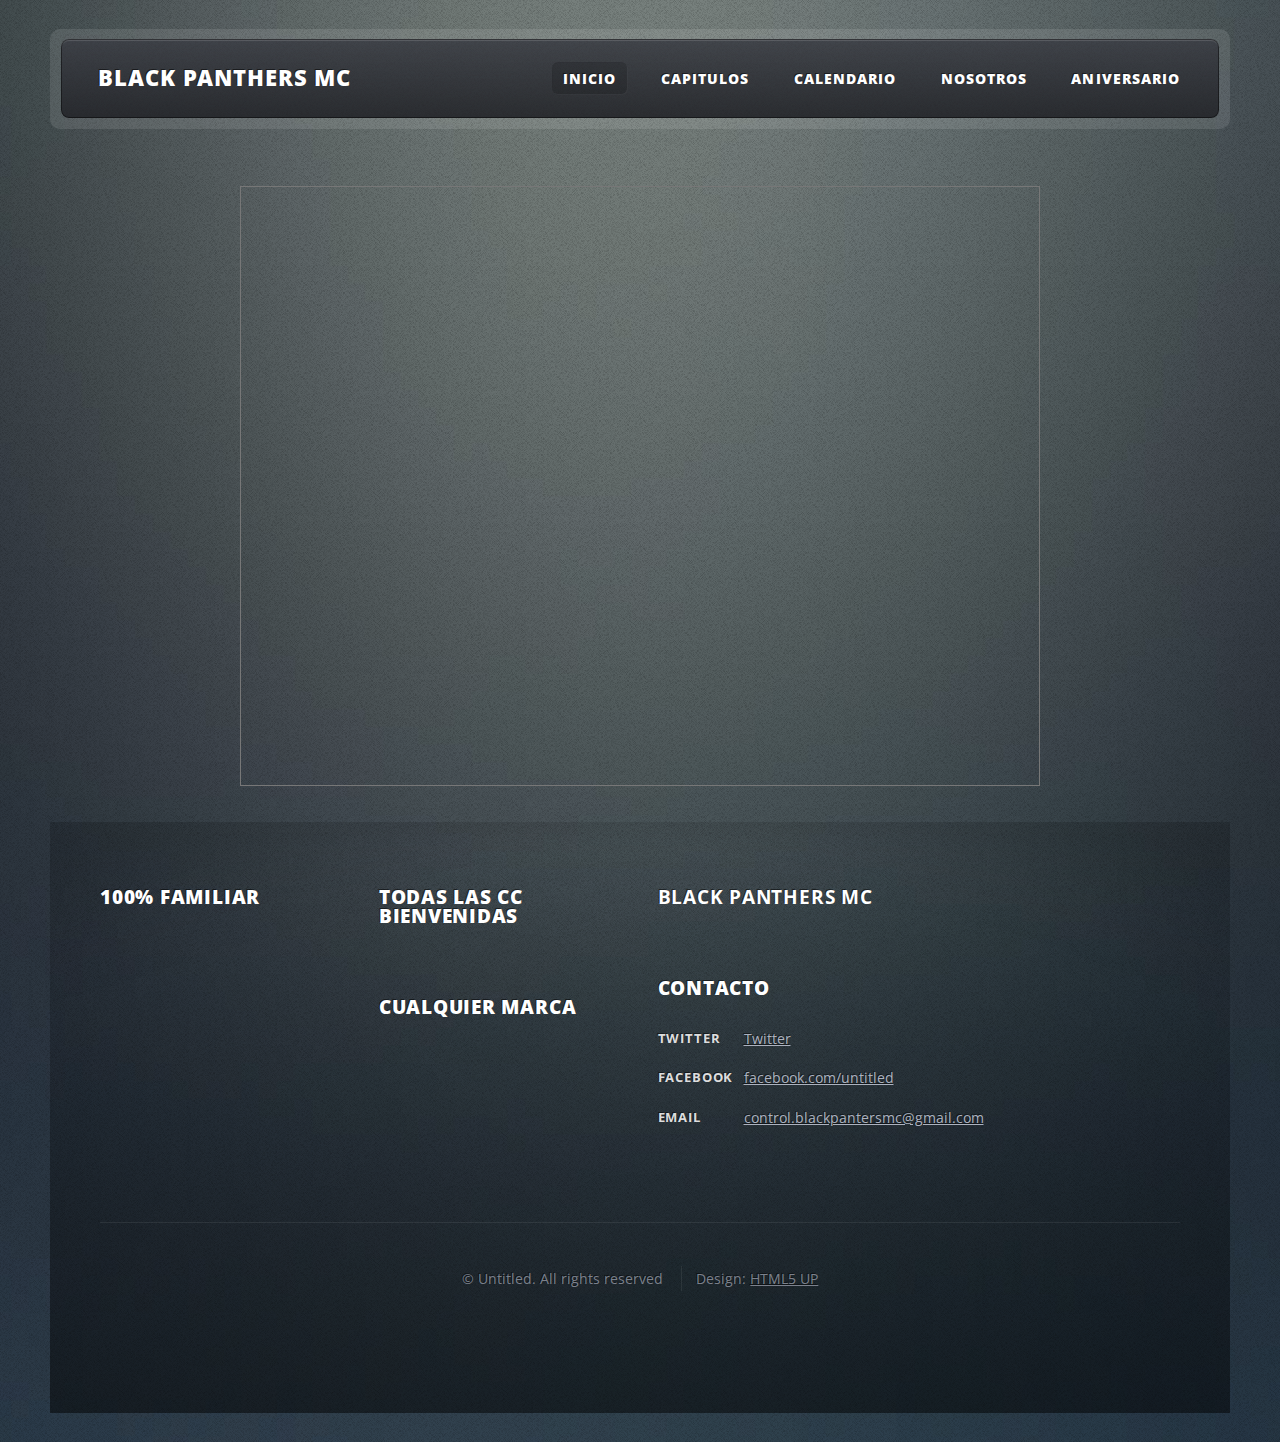
==== commit f3cb9d01: "ultimos toques" ====
--- a/calendar.html
+++ b/calendar.html
@@ -7,177 +7,136 @@
 <html>
 
 <head>
-    <title>Black Panthers MC</title>
-    <meta charset="utf-8" />
-    <meta name="viewport" content="width=device-width, initial-scale=1, user-scalable=no" />
-    <link rel="stylesheet" href="assets/css/main.css" />
+	<title>Black Panthers MC</title>
+	<meta charset="utf-8" />
+	<meta name="viewport" content="width=device-width, initial-scale=1, user-scalable=no" />
+	<link rel="stylesheet" href="assets/css/main.css" />
 </head>
 
 <body class="homepage is-preload">
-    <div id="page-wrapper">
+	<div id="page-wrapper">
 
-        <!-- Header -->
-        <div id="header-wrapper">
-            <div class="container">
+		<!-- Header -->
+		<div id="header-wrapper">
+			<div class="container">
 
-                <!-- Header -->
-                <header id="header">
-                    <div class="inner">
+				<!-- Header -->
+				<header id="header">
+					<div class="inner">
 
-                        <!-- Logo -->
-                        <h1><a href="index.html" id="logo">BLACK PANTHERS MC</a></h1>
+						<!-- Logo -->
+						<h1><a href="index.html" id="logo">BLACK PANTHERS MC</a></h1>
 
-                        <!-- Nav -->
-                        <nav id="nav">
-                            <ul>
-                                <li class="current_page_item"><a href="index.html">Inicio</a></li>
-                                <li>
-                                    <a href="#">Capitulos</a>
-                                    <ul>
-                                        <li><a href="#">Nacional</a></li>
-                                        <li><a href="#">Estado de México</a></li>
-                                        <li><a href="#">Jaltenco</a></li>
-                                        <li><a href="#">Zumpango</a></li>
-                                        <li><a href="#">Tultitlan</a></li>
-                                        <li><a href="#">Cuautitlan Izcalli</a></li>
-                                    </ul>
-                                </li>
-                                <li><a href="calendar.html">Calendario</a></li>
-                                <li><a href="#">Nosotros</a></li>
-                                <li><a href="#">Aniversario</a></li>
-                            </ul>
-                        </nav>
+						<!-- Nav -->
+						<nav id="nav">
+							<ul>
+								<li class="current_page_item"><a href="index.html">Inicio</a></li>
+								<li>
+									<a href="#">Capitulos</a>
+									<ul>
+										<li><a href="#">Nacional</a></li>
+										<li><a href="#">Estado de México</a></li>
+										<li><a href="#">Jaltenco</a></li>
+										<li><a href="#">Zumpango</a></li>
+										<li><a href="#">Tultitlan</a></li>
+										<li><a href="#">Cuautitlan Izcalli</a></li>
+									</ul>
+								</li>
+								<li><a href="calendar.html">Calendario</a></li>
+								<li><a href="#">Nosotros</a></li>
+								<li><a href="#">Aniversario</a></li>
+							</ul>
+						</nav>
 
-                    </div>
-                </header>
+					</div>
+				</header>
 
-                <!-- Banner -->
-                <div id="banner">
-                    <<iframe
-                        src="https://calendar.google.com/calendar/embed?src=control.blackpanthersmc%40gmail.com&ctz=America%2FMexico_City"
-                        style="border: 0" width="800" height="600" frameborder="0" scrolling="no"></iframe>
-                </div>
+				<!-- Banner -->
+				<div id="banner">
+					<iframe
+						src="https://calendar.google.com/calendar/embed?height=600&wkst=7&ctz=America%2FMexico_City&mode=AGENDA&showPrint=0&showTabs=0&title=Proximos%20Eventos&src=Y29udHJvbC5ibGFja3BhbnRoZXJzbWNAZ21haWwuY29t&color=%23039BE5"
+						style="border:solid 1px #777" width="800" height="600" frameborder="0" scrolling="no"></iframe>
+				</div>
 
 
-                <!-- Footer Wrapper -->
-                <div id="footer-wrapper">
-                    <footer id="footer" class="container">
-                        <div class="row">
-                            <div class="col-3 col-6-medium col-12-small">
+				<!-- Footer Wrapper -->
+				<div id="footer-wrapper">
+					<footer id="footer" class="container">
+						<div class="row">
+							<div class="col-3 col-6-medium col-12-small">
 
-                                <!-- Links -->
-                                <section>
-                                    <h2>Filler Links</h2>
-                                    <ul class="divided">
-                                        <li><a href="#">Quam turpis feugiat dolor</a></li>
-                                        <li><a href="#">Amet ornare in hendrerit </a></li>
-                                        <li><a href="#">Semper mod quisturpis nisi</a></li>
-                                        <li><a href="#">Consequat etiam phasellus</a></li>
-                                        <li><a href="#">Amet turpis, feugiat et</a></li>
-                                        <li><a href="#">Ornare hendrerit lectus</a></li>
-                                        <li><a href="#">Semper mod quis et dolore</a></li>
-                                        <li><a href="#">Amet ornare in hendrerit</a></li>
-                                        <li><a href="#">Consequat lorem phasellus</a></li>
-                                        <li><a href="#">Amet turpis, feugiat amet</a></li>
-                                        <li><a href="#">Semper mod quisturpis</a></li>
-                                    </ul>
-                                </section>
+								<!-- Links -->
+								<section>
+									<h2>100% Familiar</h2>
 
-                            </div>
-                            <div class="col-3 col-6-medium col-12-small">
+								</section>
 
-                                <!-- Links -->
-                                <section>
-                                    <h2>More Filler</h2>
-                                    <ul class="divided">
-                                        <li><a href="#">Quam turpis feugiat dolor</a></li>
-                                        <li><a href="#">Amet ornare in in lectus</a></li>
-                                        <li><a href="#">Semper mod sed tempus nisi</a></li>
-                                        <li><a href="#">Consequat etiam phasellus</a></li>
-                                    </ul>
-                                </section>
+							</div>
+							<div class="col-3 col-6-medium col-12-small">
 
-                                <!-- Links -->
-                                <section>
-                                    <h2>Even More Filler</h2>
-                                    <ul class="divided">
-                                        <li><a href="#">Quam turpis feugiat dolor</a></li>
-                                        <li><a href="#">Amet ornare hendrerit lectus</a></li>
-                                        <li><a href="#">Semper quisturpis nisi</a></li>
-                                        <li><a href="#">Consequat lorem phasellus</a></li>
-                                    </ul>
-                                </section>
+								<!-- Links -->
+								<section>
+									<h2>Todas las CC Bienvenidas</h2>
 
-                            </div>
-                            <div class="col-6 col-12-medium imp-medium">
+								</section>
 
-                                <!-- About -->
-                                <section>
-                                    <h2><strong>ZeroFour</strong> by HTML5 UP</h2>
-                                    <p>Hi! This is <strong>ZeroFour</strong>, a free, fully responsive HTML5 site
-                                        template by <a href="http://twitter.com/ajlkn">AJ</a> for <a
-                                            href="http://html5up.net/">HTML5 UP</a>.
-                                        It's <a href="http://html5up.net/license/">Creative Commons Attribution</a>
-                                        licensed so use it for any personal or commercial project (just credit us
-                                        for the design!).</p>
-                                    <a href="#" class="button alt icon solid fa-arrow-circle-right">Learn More</a>
-                                </section>
+								<!-- Links -->
+								<section>
+									<h2>Cualquier marca</h2>
 
-                                <!-- Contact -->
-                                <section>
-                                    <h2>Get in touch</h2>
-                                    <div>
-                                        <div class="row">
-                                            <div class="col-6 col-12-small">
-                                                <dl class="contact">
-                                                    <dt>Twitter</dt>
-                                                    <dd><a href="#">@untitled-corp</a></dd>
-                                                    <dt>Facebook</dt>
-                                                    <dd><a href="#">facebook.com/untitled</a></dd>
-                                                    <dt>WWW</dt>
-                                                    <dd><a href="#">untitled.tld</a></dd>
-                                                    <dt>Email</dt>
-                                                    <dd><a href="#">user@untitled.tld</a></dd>
-                                                </dl>
-                                            </div>
-                                            <div class="col-6 col-12-small">
-                                                <dl class="contact">
-                                                    <dt>Address</dt>
-                                                    <dd>
-                                                        1234 Fictional Rd<br />
-                                                        Nashville, TN 00000-0000<br />
-                                                        USA
-                                                    </dd>
-                                                    <dt>Phone</dt>
-                                                    <dd>(000) 000-0000</dd>
-                                                </dl>
-                                            </div>
-                                        </div>
-                                    </div>
-                                </section>
+								</section>
 
-                            </div>
-                            <div class="col-12">
-                                <div id="copyright">
-                                    <ul class="menu">
-                                        <li>&copy; Untitled. All rights reserved</li>
-                                        <li>Design: <a href="http://html5up.net">HTML5 UP</a></li>
-                                    </ul>
-                                </div>
-                            </div>
-                        </div>
-                    </footer>
-                </div>
+							</div>
+							<div class="col-6 col-12-medium imp-medium">
 
-            </div>
+								<!-- About -->
+								<section>
+									<h2><strong>Black Panthers MC</strong></h2>
 
-            <!-- Scripts -->
-            <script src="assets/js/jquery.min.js"></script>
-            <script src="assets/js/jquery.dropotron.min.js"></script>
-            <script src="assets/js/browser.min.js"></script>
-            <script src="assets/js/breakpoints.min.js"></script>
-            <script src="assets/js/util.js"></script>
-            <script src="assets/js/main.js"></script>
+								</section>
+
+								<!-- Contact -->
+								<section>
+									<h2>Contacto</h2>
+									<div>
+										<div class="row">
+											<div class="col-6 col-12-small">
+												<dl class="contact">
+													<dt>Twitter</dt>
+													<dd><a href="#">Twitter</a></dd>
+													<dt>Facebook</dt>
+													<dd><a href="#">facebook.com/untitled</a></dd>
+													<dt>Email</dt>
+													<dd><a href="#">control.blackpantersmc@gmail.com</a></dd>
+												</dl>
+											</div>
+
+										</div>
+									</div>
+								</section>
+
+							</div>
+							<div class="col-12">
+								<div id="copyright">
+									<ul class="menu">
+										<li>&copy; Untitled. All rights reserved</li>
+										<li>Design: <a href="http://html5up.net">HTML5 UP</a></li>
+									</ul>
+								</div>
+							</div>
+						</div>
+					</footer>
+				</div>
+
+			</div>
+
+			<!-- Scripts -->
+			<script src="assets/js/jquery.min.js"></script>
+			<script src="assets/js/jquery.dropotron.min.js"></script>
+			<script src="assets/js/browser.min.js"></script>
+			<script src="assets/js/breakpoints.min.js"></script>
+			<script src="assets/js/util.js"></script>
+			<script src="assets/js/main.js"></script>
 
 </body>
 
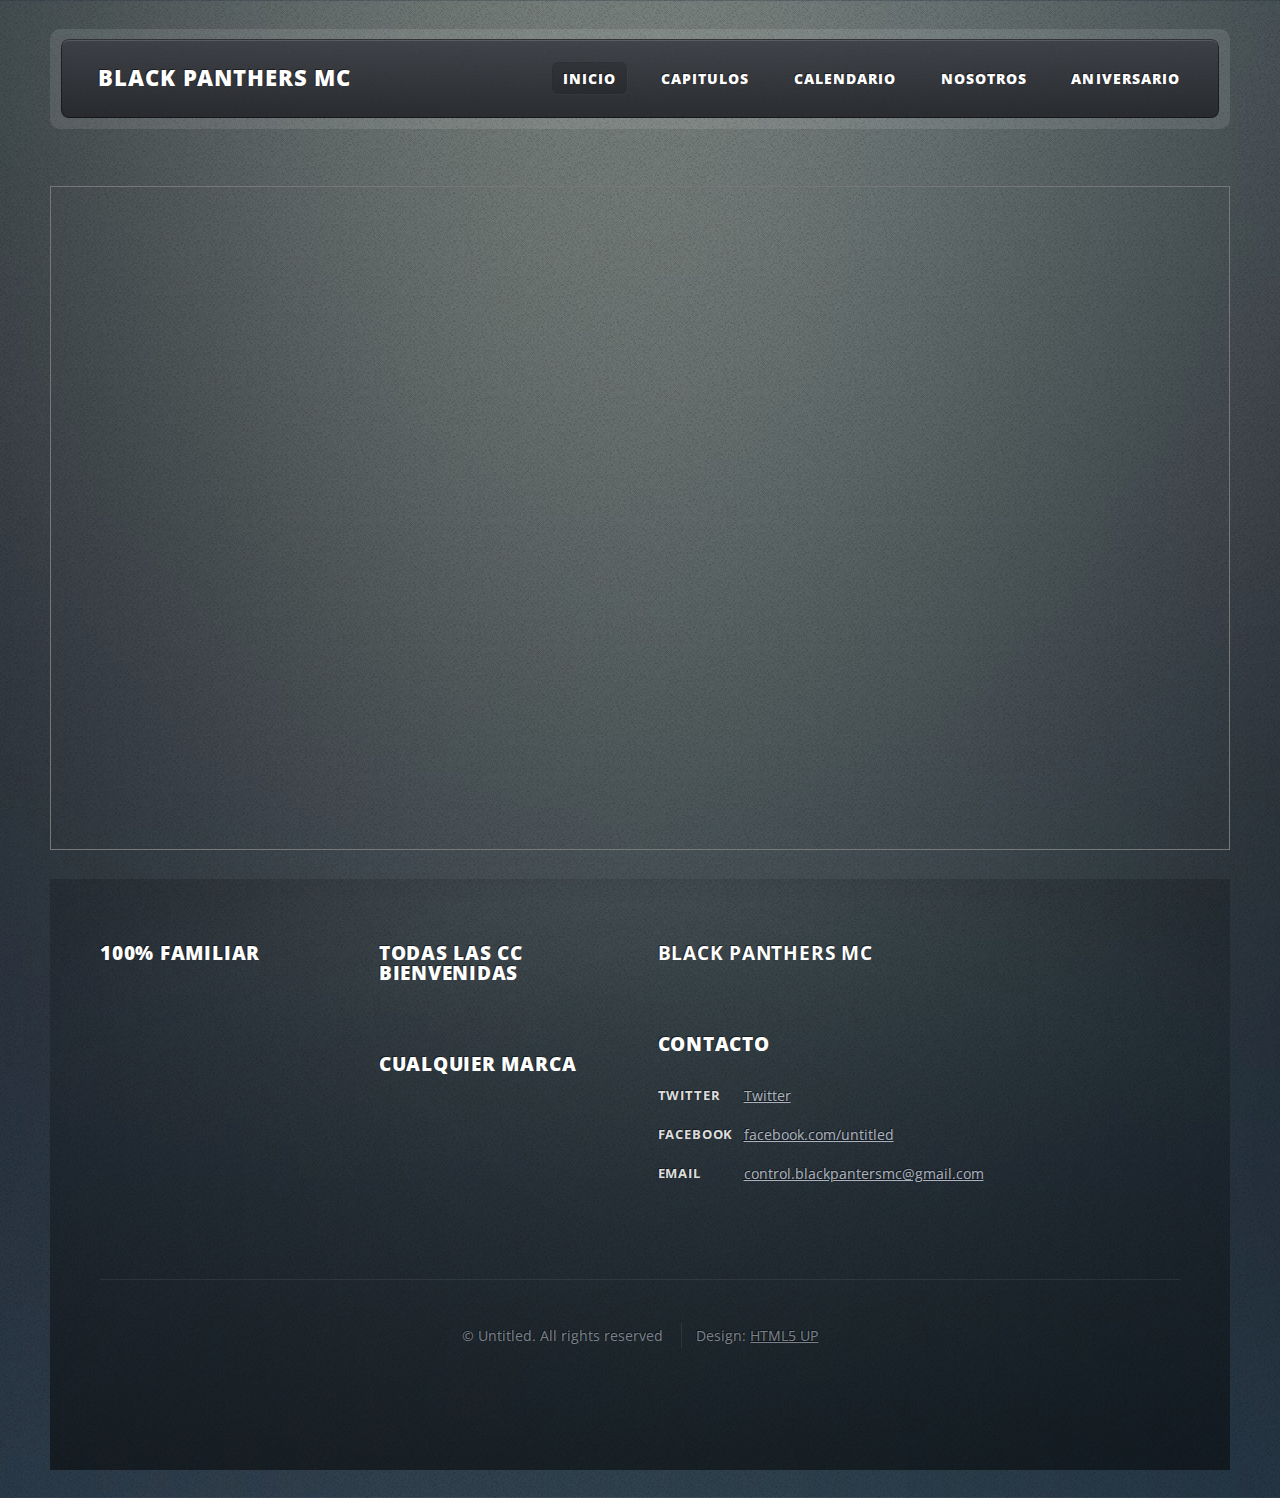
==== commit 47f77a25: "Ajuste calendario responsivo" ====
--- a/calendar.html
+++ b/calendar.html
@@ -53,9 +53,12 @@
 
 				<!-- Banner -->
 				<div id="banner">
-					<iframe
-						src="https://calendar.google.com/calendar/embed?height=600&wkst=7&ctz=America%2FMexico_City&mode=AGENDA&showPrint=0&showTabs=0&title=Proximos%20Eventos&src=Y29udHJvbC5ibGFja3BhbnRoZXJzbWNAZ21haWwuY29t&color=%23039BE5"
-						style="border:solid 1px #777" width="800" height="600" frameborder="0" scrolling="no"></iframe>
+					<div id="calendar">
+						<iframe class="responsive-iframe"
+							src="https://calendar.google.com/calendar/embed?height=600&wkst=7&ctz=America%2FMexico_City&mode=AGENDA&showPrint=0&showTabs=0&title=Proximos%20Eventos&src=Y29udHJvbC5ibGFja3BhbnRoZXJzbWNAZ21haWwuY29t&color=%23039BE5"
+							style="border:solid 1px #777" width="800" height="600" frameborder="0"
+							scrolling="no"></iframe>
+					</div>
 				</div>
 
 
--- a/assets/css/main.css
+++ b/assets/css/main.css
@@ -6,6 +6,21 @@
 	html5up.net | @ajlkn
 	Free for personal and commercial use under the CCA 3.0 license (html5up.net/license)
 */
+.responsive-iframe {
+	position: absolute;
+	top: 0;
+	left: 0;
+	bottom: 0;
+	right: 0;
+	width: 100%;
+	height: 100%;
+  }
+#calendar{
+	position: relative;
+	overflow: hidden;
+	width: 100%;
+	padding-top: 56.25%; /* 16:9 Aspect Ratio (divide 9 by 16 = 0.5625) */
+}
 
 #containerlogo{
 width: 75vw;
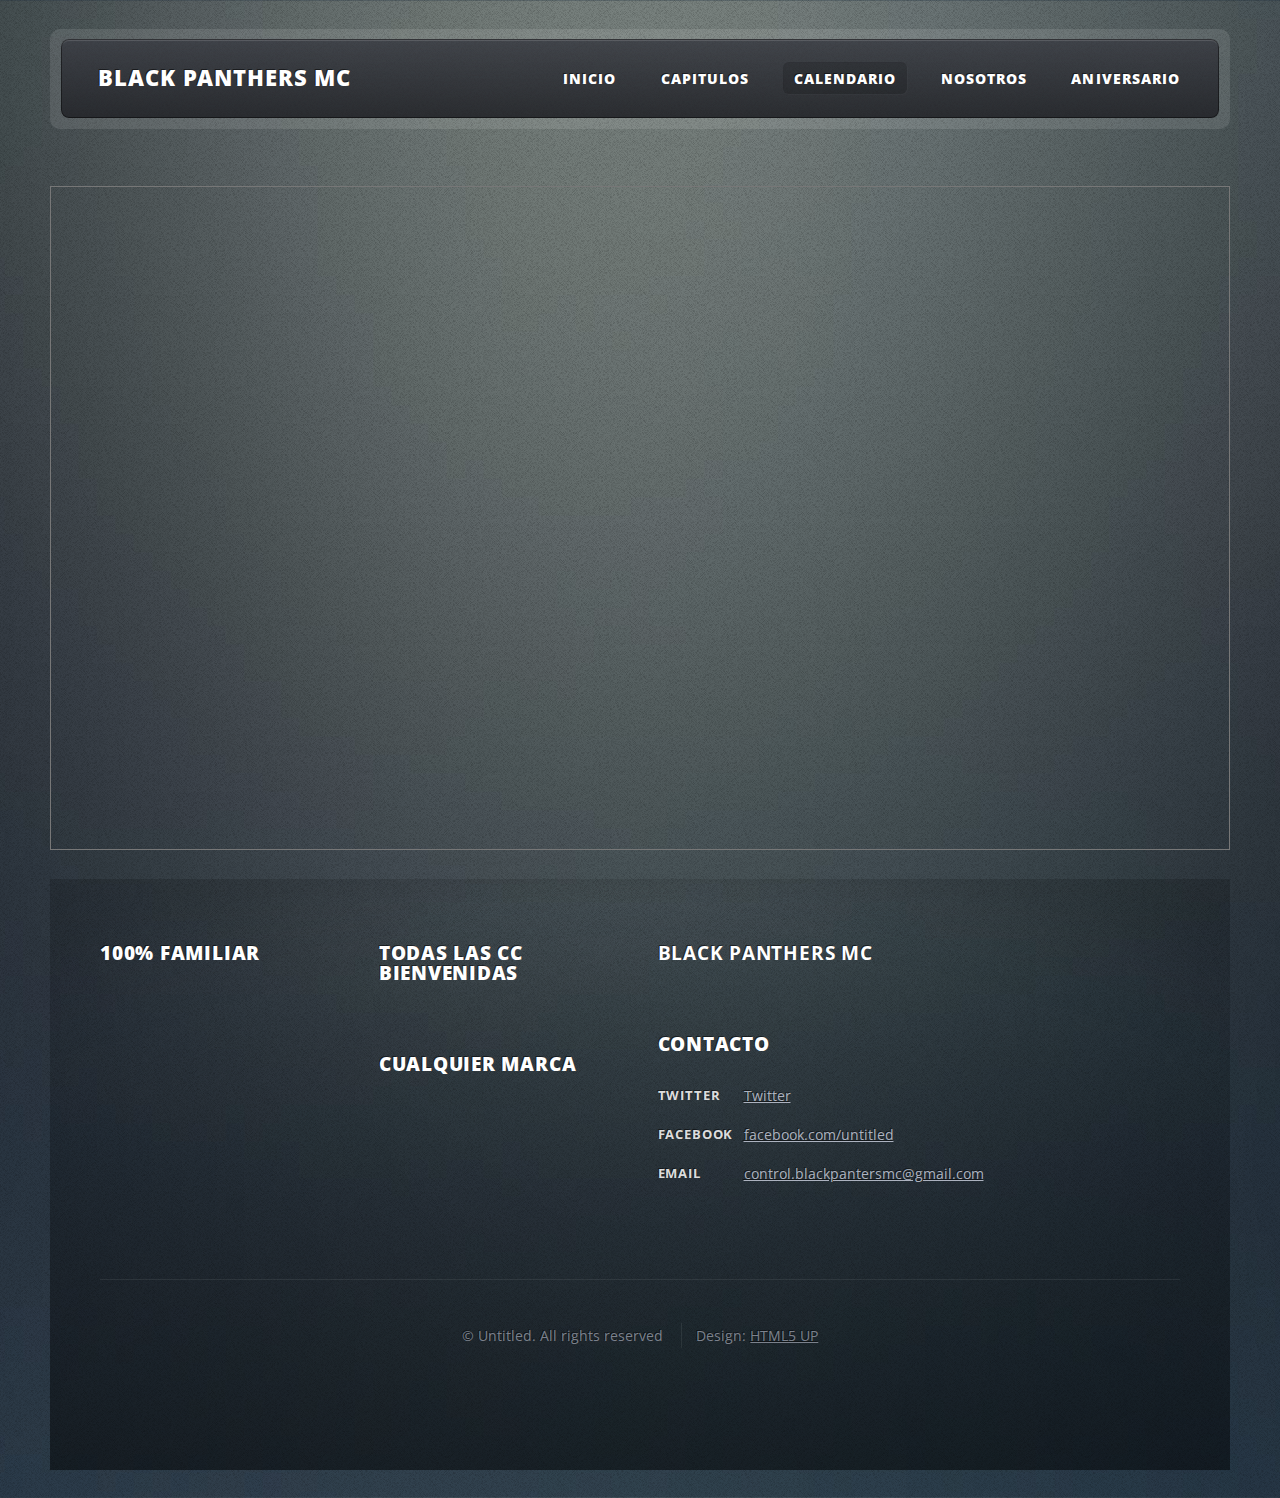
==== commit a61d21e5: "ajuste en nav bar" ====
--- a/calendar.html
+++ b/calendar.html
@@ -28,22 +28,30 @@
 						<h1><a href="index.html" id="logo">BLACK PANTHERS MC</a></h1>
 
 						<!-- Nav -->
+						<!-- Nav -->
 						<nav id="nav">
 							<ul>
-								<li class="current_page_item"><a href="index.html">Inicio</a></li>
+								<li><a href="index.html">Inicio</a></li>
 								<li>
 									<a href="#">Capitulos</a>
 									<ul>
-										<li><a href="#">Nacional</a></li>
-										<li><a href="#">Estado de México</a></li>
+										<li><a href="#">NACIONAL</a></li>
+										<li><a href="#">Cautitlan Izcalli</a></li>
+										<li><a href="#">Chihuahua</a></li>
+										<li><a href="#">Chimalhuacan</a></li>
+										<li><a href="#">Cuernavaca</a></li>
+										<li><a href="#">Ecatepec</a></li>
+										<li><a href="#">Estado de mexico</a></li>
 										<li><a href="#">Jaltenco</a></li>
+										<li><a href="#">Nicolas Romero</a></li>
+										<li><a href="#">Texcoco</a></li>
+										<li><a href="#">Tultitlan</a></li>
+										<li><a href="#">Xochimilco</a></li>
 										<li><a href="#">Zumpango</a></li>
-										<li><a href="#">Tultitlan</a></li>
-										<li><a href="#">Cuautitlan Izcalli</a></li>
 									</ul>
 								</li>
-								<li><a href="calendar.html">Calendario</a></li>
-								<li><a href="#">Nosotros</a></li>
+								<li class="current_page_item"><a href="calendar.html">Calendario</a></li>
+								<li><a href="nosotros.html">Nosotros</a></li>
 								<li><a href="#">Aniversario</a></li>
 							</ul>
 						</nav>
--- a/assets/css/main.css
+++ b/assets/css/main.css
@@ -19,6 +19,7 @@
 	position: relative;
 	overflow: hidden;
 	width: 100%;
+	min-height: 600px;
 	padding-top: 56.25%; /* 16:9 Aspect Ratio (divide 9 by 16 = 0.5625) */
 }
 
@@ -28,6 +29,7 @@
 min-width: 320px;
 margin: auto;
 }
+
 #bpnlogo {
 	width:100%;
 	border-radius: 15px;
